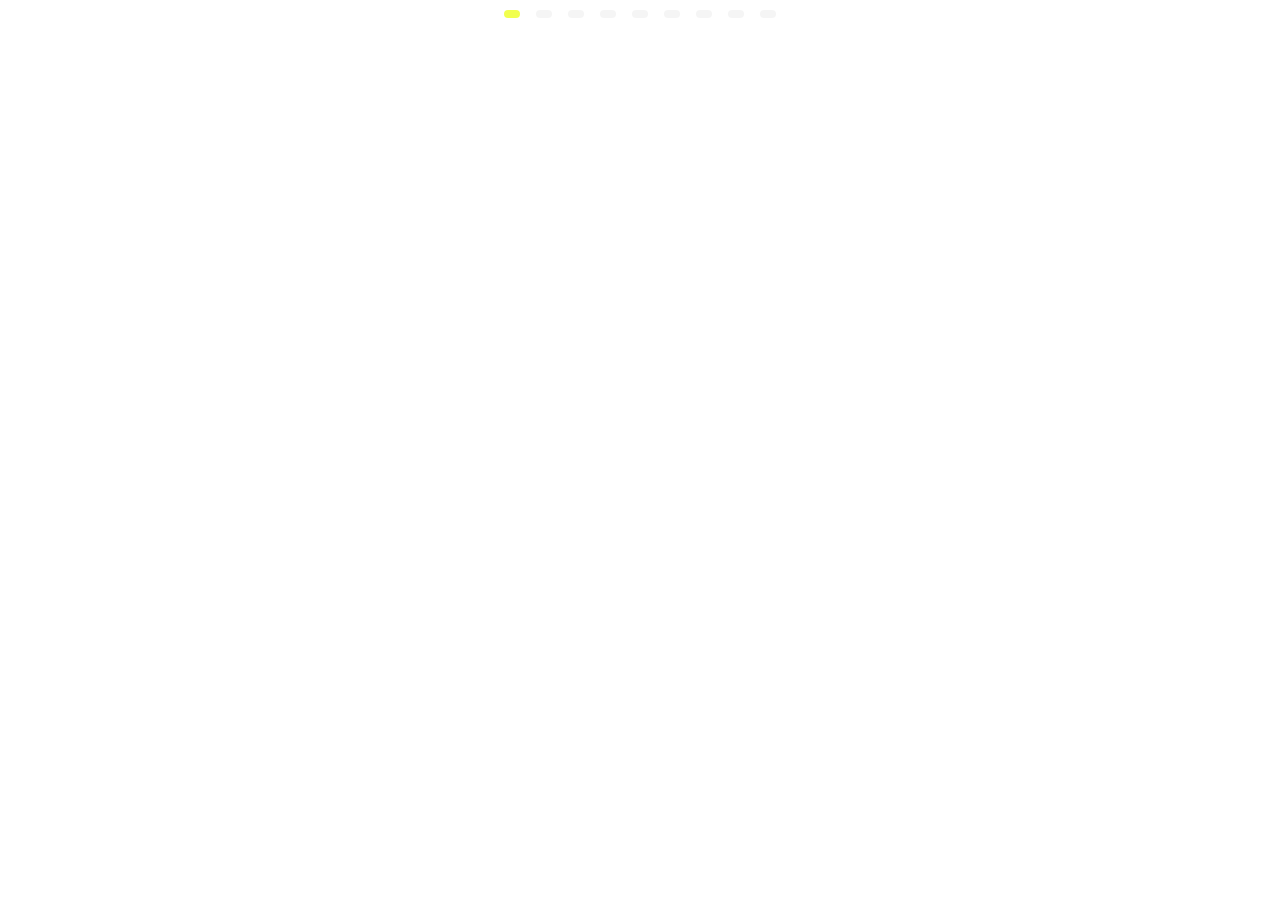
==== Slider/index.html @ e4e64d71 "'beta'" ====
<!DOCTYPE html>
<html lang="ru">
<head>
	<meta charset="UTF-8">
	<meta name="viewport" content="width=device-width, initial-scale=1.0">
	<link rel="stylesheet" href="style.css">
	<title>Слайдер</title>
</head>
<body>
	<div class="slider" id="slider">
		<div class="slide">
			<img src="http://via.placeholder.com/200x150.png/ff0000" alt="">
		</div>
		<div class="slide">
			<img src="http://via.placeholder.com/200x150.png/00ff00" alt="">
		</div>
		<div class="slide">
			<img src="http://via.placeholder.com/200x150.png/0000ff" alt="">
		</div>
		<div class="slide">
			<img src="http://via.placeholder.com/200x150.png/ff7000" alt="">
		</div>
		<div class="slide">
			<img src="http://via.placeholder.com/200x150.png/ff0080" alt="">
		</div>
		<div class="slide">
			<img src="http://via.placeholder.com/200x150.png/ff0700" alt="">
		</div>
		<div class="slide">
			<img src="http://via.placeholder.com/200x150.png/ff0009" alt="">
		</div>
		<div class="slide">
			<img src="http://via.placeholder.com/200x150.png/ff5000" alt="">
		</div>
		<div class="slide">
			<img src="http://via.placeholder.com/200x150.png/ff0e00" alt="">
		</div>
	</div>
	
<script src="main.js"></script>
</body>
</html>
---- Slider/style.css ----
* {
  box-sizing: border-box;
}
.slider {
  overflow: hidden;
  position: relative;
  
  width: 100%;
}
.slider-track {
  position: relative;
  transition: .5s;
  left: 0;
}
.slide {
  float: left;
}
.slide img {
  width: 100%;
}
.slider-next-btn, .slider-prev-btn {
  position: absolute;
  top: 0;
  bottom: 0;

  background: none;
  opacity: 0;
  transition: .3s;
  width: 15%;
  border: none;
  outline: none;
}
.slider-next-btn {
  right: 0;
} 
.slider-prev-btn {
  left: 0;
}

.slider-next-btn:hover, .slider-prev-btn:hover {
  background: #eee;
  opacity: .8;
}
.slider-next-btn:after, .slider-prev-btn:after {
  position: absolute;
  content: '';
  border: 10px solid transparent;
  border-left: 10px solid white;
  border-top: 10px solid white;
}
.slider-next-btn:after {
  right: 50%;
  transform: translateX(50%) rotate(135deg);
}
.slider-prev-btn:after {
  left: 50%;
  transform: translateX(-50%) rotate(-45deg);
}

.slider-dots-list {
  position: absolute;
  bottom: 0;
  left: 50%;
  transform: translateX(-50%);

  display: flex;
}

.slider-dot {
  display: block;
  background: #eee;
  width: 1em;
  height: .5em;
  border-radius: .4em;

  margin: .5em;
  opacity: .6;
  transition: .2s;
}
.slider-dot:hover {
  opacity: 1;
}
.slider-dot.active {
  opacity: .8;
  background: #ef2;
}
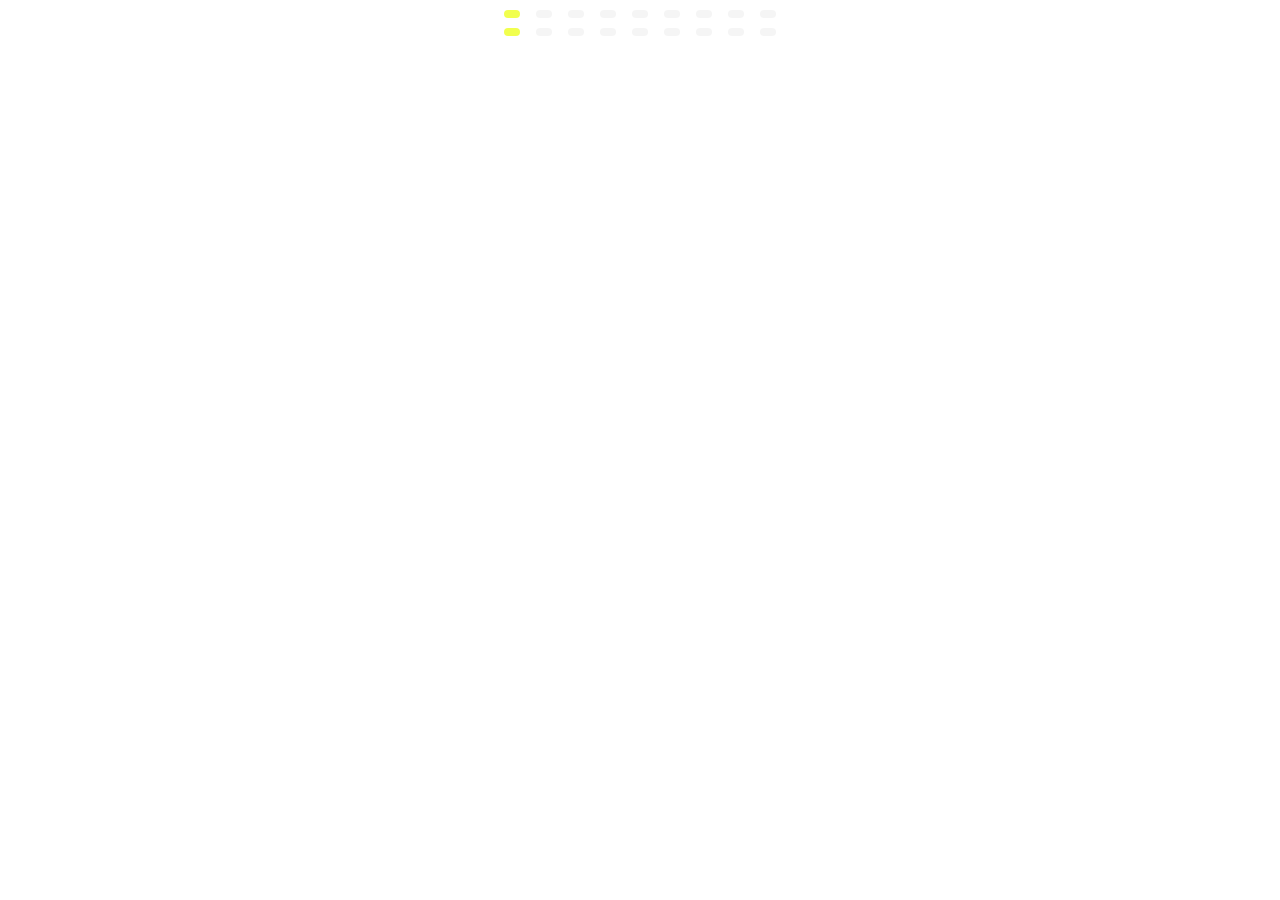
==== commit fff28d9a: "slider" ====
--- a/Slider/index.html
+++ b/Slider/index.html
@@ -1,42 +1,86 @@
 <!DOCTYPE html>
 <html lang="ru">
+
 <head>
-	<meta charset="UTF-8">
-	<meta name="viewport" content="width=device-width, initial-scale=1.0">
-	<link rel="stylesheet" href="style.css">
-	<title>Слайдер</title>
+  <meta charset="UTF-8">
+  <meta name="viewport" content="width=device-width, initial-scale=1.0">
+  <link rel="stylesheet" href="./style.css">
+  <title>Слайдер</title>
+  <style>
+    .container {
+      max-width: 600px;
+      margin: 0 auto;
+    }
+  </style>
 </head>
+
 <body>
-	<div class="slider" id="slider">
-		<div class="slide">
-			<img src="http://via.placeholder.com/200x150.png/ff0000" alt="">
-		</div>
-		<div class="slide">
-			<img src="http://via.placeholder.com/200x150.png/00ff00" alt="">
-		</div>
-		<div class="slide">
-			<img src="http://via.placeholder.com/200x150.png/0000ff" alt="">
-		</div>
-		<div class="slide">
-			<img src="http://via.placeholder.com/200x150.png/ff7000" alt="">
-		</div>
-		<div class="slide">
-			<img src="http://via.placeholder.com/200x150.png/ff0080" alt="">
-		</div>
-		<div class="slide">
-			<img src="http://via.placeholder.com/200x150.png/ff0700" alt="">
-		</div>
-		<div class="slide">
-			<img src="http://via.placeholder.com/200x150.png/ff0009" alt="">
-		</div>
-		<div class="slide">
-			<img src="http://via.placeholder.com/200x150.png/ff5000" alt="">
-		</div>
-		<div class="slide">
-			<img src="http://via.placeholder.com/200x150.png/ff0e00" alt="">
-		</div>
-	</div>
-	
-<script src="main.js"></script>
+  <div class="container">
+    <div class="slider" id="slider">
+      <div class="slide">
+        <img src="http://via.placeholder.com/200x150.png/ff0000" alt="">
+      </div>
+      <div class="slide">
+        <img src="http://via.placeholder.com/200x150.png/00ff00" alt="">
+      </div>
+      <div class="slide">
+        <img src="http://via.placeholder.com/200x150.png/0000ff" alt="">
+      </div>
+      <div class="slide">
+        <img src="http://via.placeholder.com/200x150.png/ff7000" alt="">
+      </div>
+      <div class="slide">
+        <img src="http://via.placeholder.com/200x150.png/ff0080" alt="">
+      </div>
+      <div class="slide">
+        <img src="http://via.placeholder.com/200x150.png/ff0700" alt="">
+      </div>
+      <div class="slide">
+        <img src="http://via.placeholder.com/200x150.png/ff0009" alt="">
+      </div>
+      <div class="slide">
+        <img src="http://via.placeholder.com/200x150.png/ff5000" alt="">
+      </div>
+      <div class="slide">
+        <img src="http://via.placeholder.com/200x150.png/ff0e00" alt="">
+      </div>
+    </div>
+  </div>
+
+  <div class="container">
+    <div class="slider" id="slider2">
+      <div class="slide">
+        <img src="http://via.placeholder.com/200x150.png/ff0000" alt="">
+      </div>
+      <div class="slide">
+        <img src="http://via.placeholder.com/200x150.png/00ff00" alt="">
+      </div>
+      <div class="slide">
+        <img src="http://via.placeholder.com/200x150.png/0000ff" alt="">
+      </div>
+      <div class="slide">
+        <img src="http://via.placeholder.com/200x150.png/ff7000" alt="">
+      </div>
+      <div class="slide">
+        <img src="http://via.placeholder.com/200x150.png/ff0080" alt="">
+      </div>
+      <div class="slide">
+        <img src="http://via.placeholder.com/200x150.png/ff0700" alt="">
+      </div>
+      <div class="slide">
+        <img src="http://via.placeholder.com/200x150.png/ff0009" alt="">
+      </div>
+      <div class="slide">
+        <img src="http://via.placeholder.com/200x150.png/ff5000" alt="">
+      </div>
+      <div class="slide">
+        <img src="http://via.placeholder.com/200x150.png/ff0e00" alt="">
+      </div>
+    </div>
+  </div>
+
+  <script src="./slider.js"></script>
+  <script src="./main.js"></script>
 </body>
+
 </html>